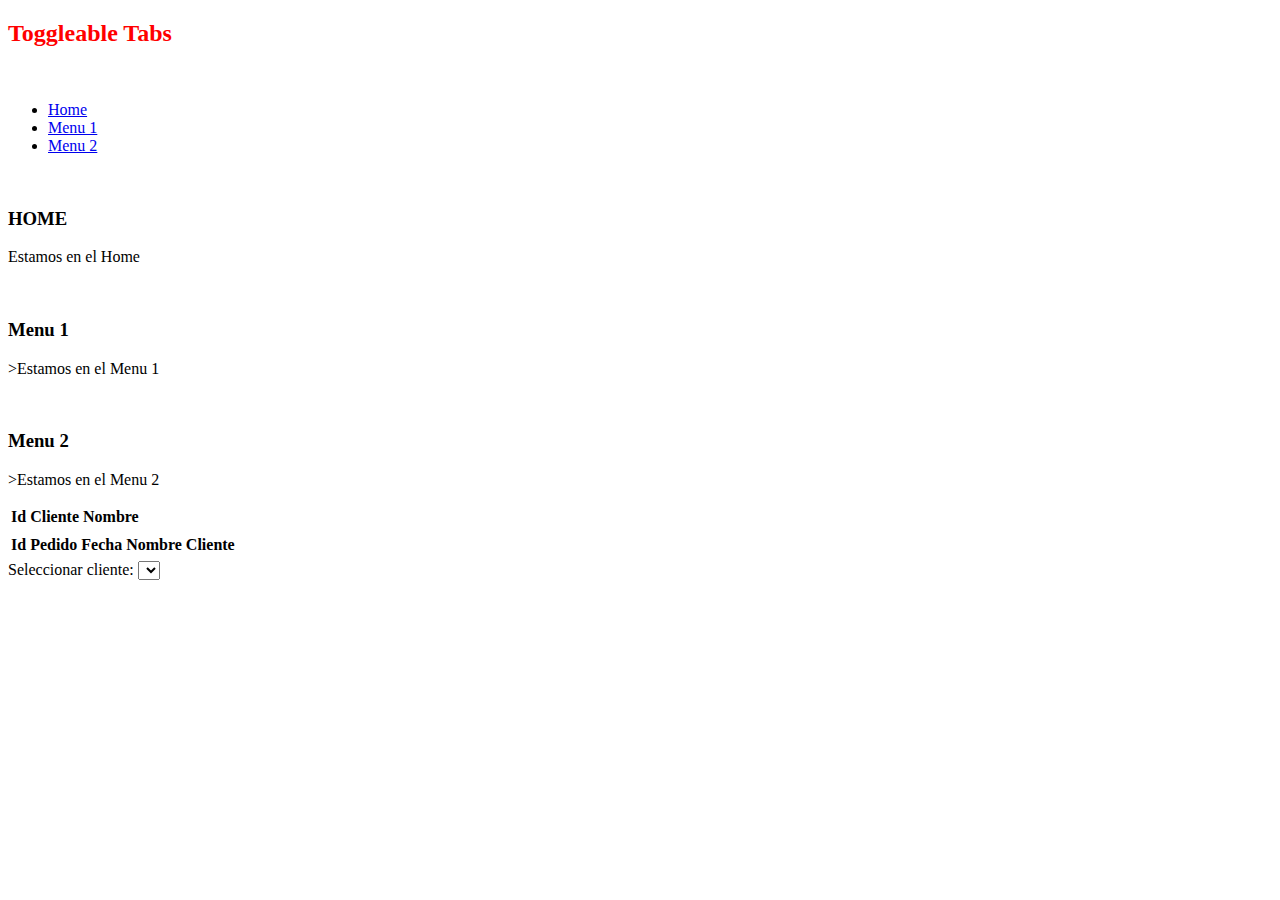
==== src/main/resources/templates/index.html @ 7bf93193 "Initial commit" ====
<!DOCTYPE html>
<html lang="es" xmlns:th="http://www.thymeleaf.org">
<head>
    <meta charset="UTF-8">
    <title th:text="${title}">Title</title>
    <link href="https://cdn.jsdelivr.net/npm/bootstrap@5.3.0-alpha3/dist/css/bootstrap.min.css" rel="stylesheet"
          integrity="sha384-KK94CHFLLe+nY2dmCWGMq91rCGa5gtU4mk92HdvYe+M/SXH301p5ILy+dN9+nJOZ" crossorigin="anonymous">
    <link rel="stylesheet" th:href="@{../static/style.css}">
    <style>
        h2{
            color: red;
        }
    </style>
</head>
<body>
    <div class="container mt-3">
        <h2>Toggleable Tabs</h2>
        <br>
        <!-- Nav tabs -->
        <ul class="nav nav-tabs" role="tablist">
            <li class="nav-item">
                <a class="nav-link active" data-bs-toggle="tab" href="#home">Home</a>
            </li>
            <li class="nav-item">
                <a class="nav-link" data-bs-toggle="tab" href="#menu1">Menu 1</a>
            </li>
            <li class="nav-item">
                <a class="nav-link" data-bs-toggle="tab" href="#menu2">Menu 2</a>
            </li>
        </ul>

        <!-- Tab panes -->
        <div class="tab-content">
            <div id="home" class="container tab-pane active"><br>
                <h3>HOME</h3>
                <p>Estamos en el Home</p>
            </div>
            <div id="menu1" class="container tab-pane fade"><br>
                <h3>Menu 1</h3>
                <p>>Estamos en el Menu 1</p>
            </div>
            <div id="menu2" class="container tab-pane fade"><br>
                <h3>Menu 2</h3>
                <p>>Estamos en el Menu 2</p>
            </div>
        </div>
    </div>

    <table>
        <tr>
            <th>Id Cliente</th>
            <th>Nombre</th>
        </tr>
        <tr th:each="cliente: ${datosCli}" th:object="${cliente}">
            <td th:text="*{idCliente}"></td>
            <td th:text="*{nombre}"></td>
        </tr>
    </table>

    <table>
        <tr>
            <th>Id Pedido</th>
            <th>Fecha</th>
            <th>Nombre</th>
            <th>Cliente</th>
        </tr>
        <tr th:each="pedido: ${datosPed}" th:object="${pedido}">
            <td th:text="*{idPedido}"></td>
            <td th:text="*{fecha}"></td>
            <td th:text="*{nombre}"></td>
            <td th:text="*{cliente.nombre}"></td>
        </tr>
    </table>
    <div>
        <label for="selecCli">Seleccionar cliente: </label>
        <select name="selecCli" id="selecCli">
            <option th:each="cliente: ${datosCli}" th:object="${cliente}" th:value="*{idCliente}" th:text="*{nombre}"></option>
        </select>
    </div>
</body>
</html>
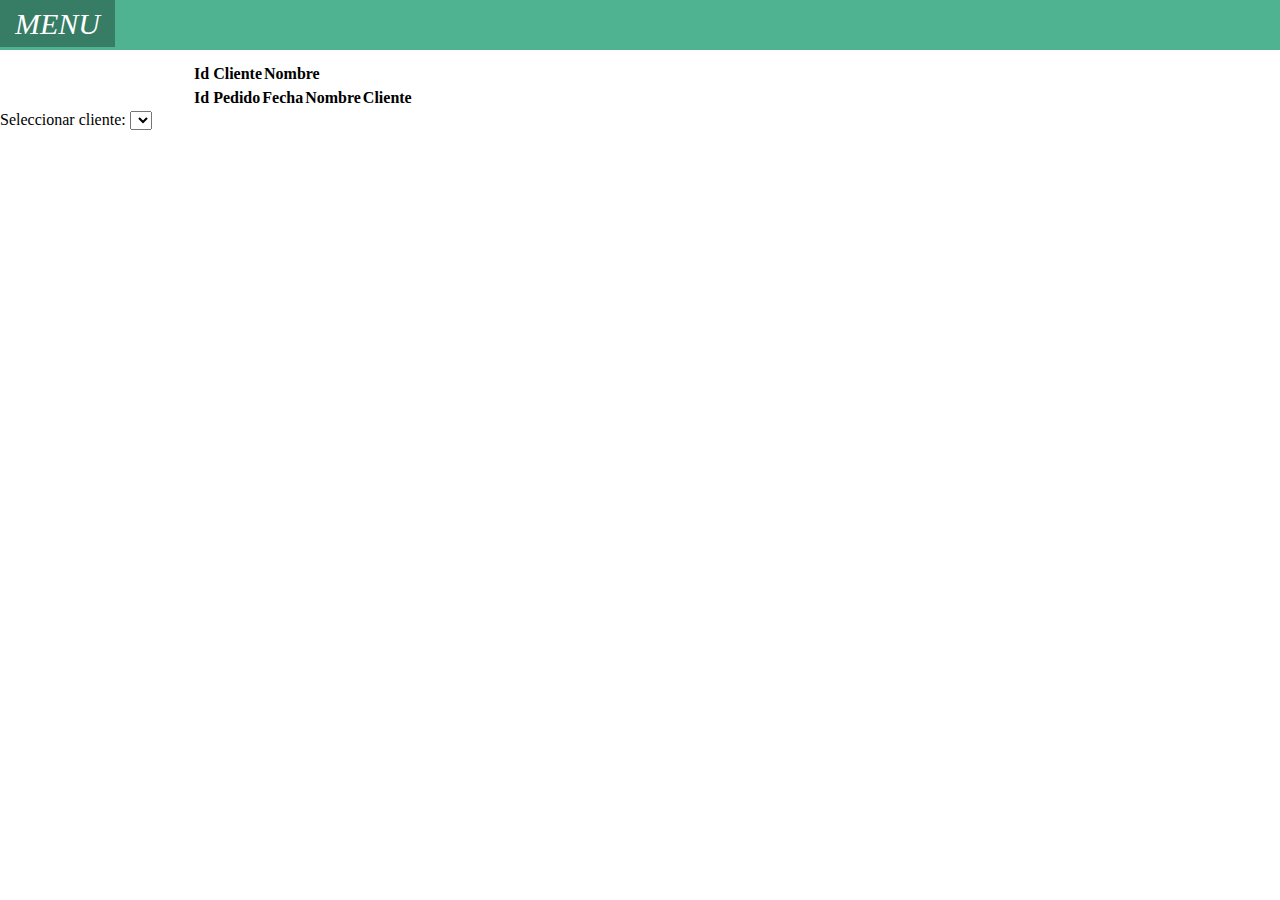
==== commit 248d6acd: "Segundo commit" ====
--- a/src/main/resources/templates/index.html
+++ b/src/main/resources/templates/index.html
@@ -7,70 +7,141 @@
           integrity="sha384-KK94CHFLLe+nY2dmCWGMq91rCGa5gtU4mk92HdvYe+M/SXH301p5ILy+dN9+nJOZ" crossorigin="anonymous">
     <link rel="stylesheet" th:href="@{../static/style.css}">
     <style>
-        h2{
-            color: red;
+        :root{
+            --main-color:#fff;
+        }
+
+        *{
+            padding: 0;
+            margin: 0;
+            box-sizing: border-box;
+        }
+
+        body{
+          font-family:'Roboto' , 'sans-serif';
+          overflow:hidden;
+        }
+
+        .main-header{
+          background: #4FB391;
+          width: 100%;
+          height:50px;
+        }
+
+        nav{
+          position: absolute;
+          left:0;
+          top:0;
+          width: 200px;
+          top:50px;
+          height:calc(100vh - 50px);
+          background:#2D6653;
+          transform:translateX(-100%);
+          transition:.4s ease;
+        }
+
+        .navigation li{
+          list-style:none;
+          width: 100%;
+          border-bottom: 1px solid rgba(255,255,255,.5);
+        }
+
+        .navigation a{
+          color:var(--main-color);
+          display: block;
+          line-height:3.5;
+          padding: 0 10px;
+          text-decoration:none;
+          transition:.4s ease;
+        }
+
+        .navigation a:hover{
+          transform:translateX(10%);
+        }
+
+        #btn-nav{
+          display: none;
+        }
+
+        #btn-nav:checked ~ nav{
+          transform:translateX(0);
+        }
+
+        .btn-nav{
+          color:var(--main-color);
+          font-size:30px;
+          position: absolute;
+          left:0;
+          top:0;
+          cursor:pointer;
+          padding:6.5px 15px;
+          transition:.2s ease;
+          background:rgba(0,0,0,.1);
+        }
+
+        .btn-nav:hover{
+          background:rgba(0,0,0,.3);
+        }
+
+        .contenido{
+            margin-top: 1vw;
+            margin-left: 15vw;
+            margin-right: 2vw;
         }
     </style>
 </head>
 <body>
-    <div class="container mt-3">
-        <h2>Toggleable Tabs</h2>
-        <br>
-        <!-- Nav tabs -->
-        <ul class="nav nav-tabs" role="tablist">
-            <li class="nav-item">
-                <a class="nav-link active" data-bs-toggle="tab" href="#home">Home</a>
-            </li>
-            <li class="nav-item">
-                <a class="nav-link" data-bs-toggle="tab" href="#menu1">Menu 1</a>
-            </li>
-            <li class="nav-item">
-                <a class="nav-link" data-bs-toggle="tab" href="#menu2">Menu 2</a>
-            </li>
-        </ul>
+    <header class="main-header">
+        <label for="btn-nav" class="btn-nav"><i class="fas fa-bars">MENU</i></label>
+        <input type="checkbox" id="btn-nav">
 
-        <!-- Tab panes -->
-        <div class="tab-content">
-            <div id="home" class="container tab-pane active"><br>
-                <h3>HOME</h3>
-                <p>Estamos en el Home</p>
-            </div>
-            <div id="menu1" class="container tab-pane fade"><br>
-                <h3>Menu 1</h3>
-                <p>>Estamos en el Menu 1</p>
-            </div>
-            <div id="menu2" class="container tab-pane fade"><br>
-                <h3>Menu 2</h3>
-                <p>>Estamos en el Menu 2</p>
-            </div>
-        </div>
-    </div>
+        <nav>
+            <ul class="navigation">
+                <li><a th:href="@{/inicio}">Home</a></li>
+                <li><a th:href="@{/regisCli}">Nuevo Cliente</a></li>
+                <li><a href="">Registrar Pedido</a></li>
+                <li><a href="">Administrar</a></li>
+            </ul>
+        </nav>
 
-    <table>
-        <tr>
-            <th>Id Cliente</th>
-            <th>Nombre</th>
-        </tr>
-        <tr th:each="cliente: ${datosCli}" th:object="${cliente}">
-            <td th:text="*{idCliente}"></td>
-            <td th:text="*{nombre}"></td>
-        </tr>
-    </table>
+    </header>
 
-    <table>
-        <tr>
-            <th>Id Pedido</th>
-            <th>Fecha</th>
-            <th>Nombre</th>
-            <th>Cliente</th>
-        </tr>
-        <tr th:each="pedido: ${datosPed}" th:object="${pedido}">
-            <td th:text="*{idPedido}"></td>
-            <td th:text="*{fecha}"></td>
-            <td th:text="*{nombre}"></td>
-            <td th:text="*{cliente.nombre}"></td>
-        </tr>
-    </table>
+    <section class="contenido">
+
+        <table class="table table-dark table-hover">
+           <thead>
+                <tr>
+                    <th>Id Cliente</th>
+                    <th>Nombre</th>
+                </tr>
+           </thead>
+            <tbody>
+                <tr th:each="cliente: ${datosCli}" th:object="${cliente}">
+                    <td th:text="*{idCliente}"></td>
+                    <td th:text="*{nombre}"></td>
+                </tr>
+            </tbody>
+        </table>
+
+        <table class="table table-dark table-striped">
+            <thead>
+                <tr>
+                    <th>Id Pedido</th>
+                    <th>Fecha</th>
+                    <th>Nombre</th>
+                    <th>Cliente</th>
+                </tr>
+            </thead>
+            <tbody>
+                <tr th:each="pedido: ${datosPed}" th:object="${pedido}">
+                    <td th:text="*{idPedido}"></td>
+                    <td th:text="*{fecha}"></td>
+                    <td th:text="*{nombre}"></td>
+                    <td th:text="*{cliente.nombre}"></td>
+                </tr>
+            </tbody>
+        </table>
+    </section>
     <div>
         <label for="selecCli">Seleccionar cliente: </label>
         <select name="selecCli" id="selecCli">
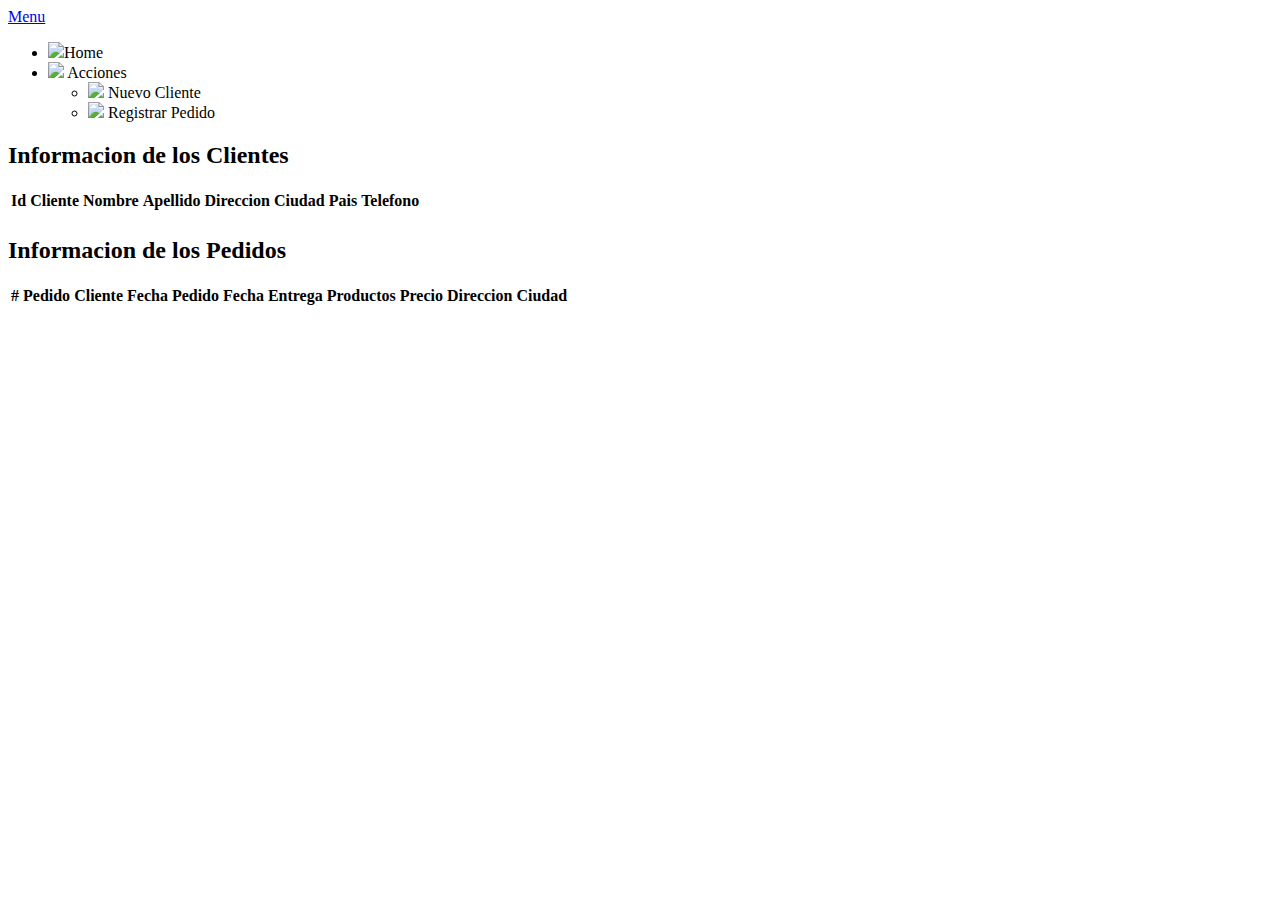
==== commit 6c50b480: "Final commit" ====
--- a/src/main/resources/templates/index.html
+++ b/src/main/resources/templates/index.html
@@ -5,148 +5,107 @@
     <title th:text="${title}">Title</title>
     <link href="https://cdn.jsdelivr.net/npm/bootstrap@5.3.0-alpha3/dist/css/bootstrap.min.css" rel="stylesheet"
           integrity="sha384-KK94CHFLLe+nY2dmCWGMq91rCGa5gtU4mk92HdvYe+M/SXH301p5ILy+dN9+nJOZ" crossorigin="anonymous">
-    <link rel="stylesheet" th:href="@{../static/style.css}">
-    <style>
-        :root{
-            --main-color:#fff;
-        }
-
-        *{
-            padding: 0;
-            margin: 0;
-            box-sizing: border-box;
-        }
-
-        body{
-          font-family:'Roboto' , 'sans-serif';
-          overflow:hidden;
-        }
-
-        .main-header{
-          background: #4FB391;
-          width: 100%;
-          height:50px;
-        }
-
-        nav{
-          position: absolute;
-          left:0;
-          top:0;
-          width: 200px;
-          top:50px;
-          height:calc(100vh - 50px);
-          background:#2D6653;
-          transform:translateX(-100%);
-          transition:.4s ease;
-        }
-
-        .navigation li{
-          list-style:none;
-          width: 100%;
-          border-bottom: 1px solid rgba(255,255,255,.5);
-        }
-
-        .navigation a{
-          color:var(--main-color);
-          display: block;
-          line-height:3.5;
-          padding: 0 10px;
-          text-decoration:none;
-          transition:.4s ease;
-        }
-
-        .navigation a:hover{
-          transform:translateX(10%);
-        }
-
-        #btn-nav{
-          display: none;
-        }
-
-        #btn-nav:checked ~ nav{
-          transform:translateX(0);
-        }
-
-        .btn-nav{
-          color:var(--main-color);
-          font-size:30px;
-          position: absolute;
-          left:0;
-          top:0;
-          cursor:pointer;
-          padding:6.5px 15px;
-          transition:.2s ease;
-          background:rgba(0,0,0,.1);
-        }
-
-        .btn-nav:hover{
-          background:rgba(0,0,0,.3);
-        }
-
-        .contenido{
-            margin-top: 1vw;
-            margin-left: 15vw;
-            margin-right: 2vw;
-        }
-    </style>
+    <link rel="stylesheet" href="style.css">
 </head>
 <body>
-    <header class="main-header">
-        <label for="btn-nav" class="btn-nav"><i class="fas fa-bars">MENU</i></label>
-        <input type="checkbox" id="btn-nav">
+<div class="container-fluid">
+    <div class="row flex-nowrap">
+        <div class="col-auto col-md-3 col-xl-2 px-sm-2 px-0 bg-dark">
+            <div class="d-flex flex-column align-items-center align-items-sm-start px-3 pt-2 text-white min-vh-100">
+                <a href="/" class="d-flex align-items-center pb-3 mb-md-0 me-md-auto text-white text-decoration-none">
+                    <span class="fs-5 d-none d-sm-inline">Menu</span>
+                </a>
+                <ul class="nav nav-pills flex-column mb-sm-auto mb-0 align-items-center align-items-sm-start" id="menu">
+                    <li class="nav-item">
+                        <a th:href="@{/inicio}" class="nav-link align-middle px-0">
+                            <img src="https://img.icons8.com/pulsar-line/26/null/home.png"/><span class="ms-1 d-none d-sm-inline">Home</span>
+                        </a>
+                    </li>
+                    <li>
+                        <a th:href="@{/acciones}" data-bs-toggle="collapse" class="nav-link px-0 align-middle">
+                            <img src="https://img.icons8.com/external-outline-lafs/26/null/external-actions-cloud-storage-outline-lafs.png"/>
+                            <span class="ms-1 d-none d-sm-inline">Acciones</span>
+                        </a>
+                        <ul class="collapse show nav flex-column ms-1" id="submenu1" data-bs-parent="#menu">
+                            <li class="w-100">
+                                <a th:href="@{/regisCli}" class="nav-link px-0">
+                                    <img src="https://img.icons8.com/pastel-glyph/26/null/add-male-user.png"/>
+                                    <span class="d-none d-sm-inline">Nuevo Cliente</span>
+                                </a>
+                            </li>
+                            <li>
+                                <a th:href="@{/regisPed}" class="nav-link px-0">
+                                    <img src="https://img.icons8.com/material-outlined/26/null/shopping-basket-add.png"/>
+                                    <span class="d-none d-sm-inline">Registrar Pedido</span>
+                                </a>
+                            </li>
+                        </ul>
+                    </li>
+                </ul>
+            </div>
+        </div>
+        <div class="col py-3">
+            <section class="contenido">
+                <div class="contentTab">
+                    <h2>Informacion de los Clientes</h2>
+                    <table class="table table-dark table-hover">
+                        <thead>
+                        <tr>
+                            <th>Id Cliente</th>
+                            <th>Nombre</th>
+                            <th>Apellido</th>
+                            <th>Direccion</th>
+                            <th>Ciudad</th>
+                            <th>Pais</th>
+                            <th>Telefono</th>
+                        </tr>
+                        </thead>
+                        <tbody>
+                        <tr th:each="cliente: ${datosCli}" th:object="${cliente}">
+                            <td th:text="*{idCliente}"></td>
+                            <td th:text="*{nombre}"></td>
+                            <td th:text="*{apellido}"></td>
+                            <td th:text="*{direccion}"></td>
+                            <td th:text="*{ciudad}"></td>
+                            <td th:text="*{pais}"></td>
+                            <td th:text="*{telefono}"></td>
+                        </tr>
+                        </tbody>
+                    </table>
+                </div>
 
-        <nav>
-            <ul class="navigation">
-                <li><a th:href="@{/inicio}">Home</a></li>
-                <li><a th:href="@{/regisCli}">Nuevo Cliente</a></li>
-                <li><a href="">Registrar Pedido</a></li>
-                <li><a href="">Administrar</a></li>
-            </ul>
-        </nav>
-
-    </header>
-
-    <section class="contenido">
-
-        <table class="table table-dark table-hover">
-           <thead>
-                <tr>
-                    <th>Id Cliente</th>
-                    <th>Nombre</th>
-                </tr>
-           </thead>
-            <tbody>
-                <tr th:each="cliente: ${datosCli}" th:object="${cliente}">
-                    <td th:text="*{idCliente}"></td>
-                    <td th:text="*{nombre}"></td>
-                </tr>
-            </tbody>
-        </table>
-
-        <table class="table table-dark table-striped">
-            <thead>
-                <tr>
-                    <th>Id Pedido</th>
-                    <th>Fecha</th>
-                    <th>Nombre</th>
-                    <th>Cliente</th>
-                </tr>
-            </thead>
-            <tbody>
-                <tr th:each="pedido: ${datosPed}" th:object="${pedido}">
-                    <td th:text="*{idPedido}"></td>
-                    <td th:text="*{fecha}"></td>
-                    <td th:text="*{nombre}"></td>
-                    <td th:text="*{cliente.nombre}"></td>
-                </tr>
-            </tbody>
-        </table>
-    </section>
-    <div>
-        <label for="selecCli">Seleccionar cliente: </label>
-        <select name="selecCli" id="selecCli">
-            <option th:each="cliente: ${datosCli}" th:object="${cliente}" th:value="*{idCliente}" th:text="*{nombre}"></option>
-        </select>
+                <div class="contentTab">
+                    <h2>Informacion de los Pedidos</h2>
+                    <table class="table table-dark table-striped">
+                        <thead>
+                        <tr>
+                            <th># Pedido</th>
+                            <th>Cliente</th>
+                            <th>Fecha Pedido</th>
+                            <th>Fecha Entrega</th>
+                            <th>Productos</th>
+                            <th>Precio</th>
+                            <th>Direccion</th>
+                            <th>Ciudad</th>
+                        </tr>
+                        </thead>
+                        <tbody>
+                        <tr th:each="pedido: ${datosPed}" th:object="${pedido}">
+                            <td th:text="*{idPedido}"></td>
+                            <td th:text="*{cliente.nombre}"></td>
+                            <td th:text="*{fechaPedido}"></td>
+                            <td th:text="*{fechaEntrega}"></td>
+                            <td th:text="*{productos}"></td>
+                            <td th:text="*{precio}"></td>
+                            <td th:text="*{direccion}"></td>
+                            <td th:text="*{ciudad}"></td>
+                        </tr>
+                        </tbody>
+                    </table>
+                </div>
+            </section>
+        </div>
     </div>
+</div>
 </body>
 </html>